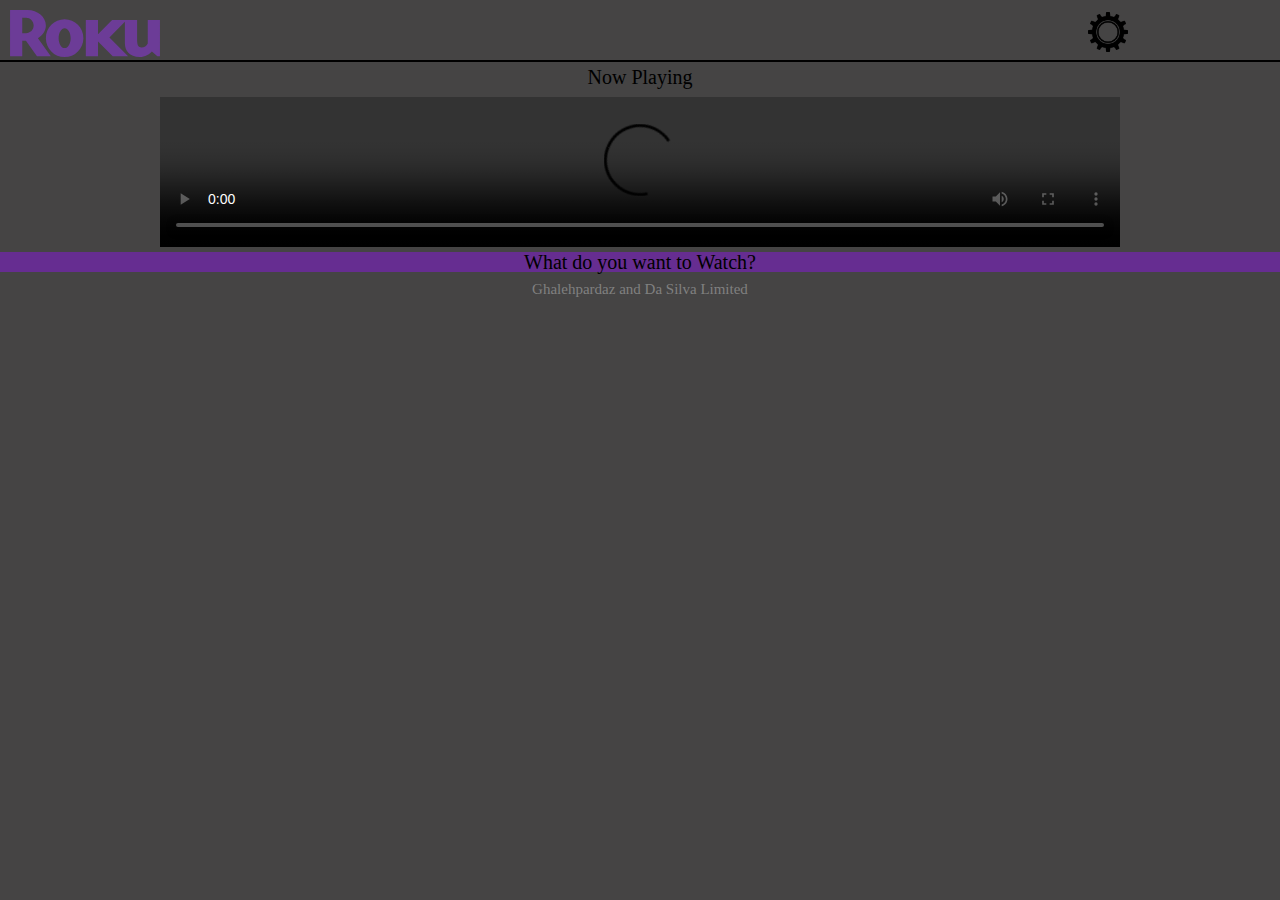
==== RokuCSS/adultmovie.html @ 06bf58fe "css changes" ====
<!DOCTYPE html>
<html lang="en">
<head>
    <meta charset="UTF-8">
    <meta name="viewport" content="width=device-width, initial-scale=1.0">
    <title>Roku</title>
    <link rel="stylesheet" href="public/css/reset.css">
    <link rel="stylesheet" href="public/css/style.css">
</head>

<body>
<div class="logo">
    <img src="public/images/roku.svg"></img>
</div>

<div class="setting">  <a href="#"><img src="public/images/setting.png"></img></a></div>

<div class="video">
    <h1>Now Playing</h1>
    <video class="videoPlay" controls="">
    <source src="public/images/Batman_&_Robin_(1997).mp4">
    </video>


</div>

<div class="movieContainer">
    <h1>What do you want to Watch?</h1>


</div>


<div class="footer"><h1>Ghalehpardaz and Da Silva Limited</h1></div>

</body>
</html>
---- RokuCSS/public/css/style.css ----
body{background-color:#454444}.logo{border-bottom:2px solid black}.logo img{width:30%;padding-top:10px;padding-left:10px}.setting img{width:8%;height:auto;margin-left:85%;margin-top:-10%;position:absolute}.sign h1{text-align:center;font-size:25px;color:white;margin-top:30px}.sign h2{text-align:center;margin-top:20px;font-size:20px;color:white}.signup{background-color:rgba(1,1,1,0.6);width:100%;padding-top:1%;padding-bottom:1%;margin-top:10px}#contactForm h3{text-align:center;margin-top:30px;padding-bottom:10px;color:white}#contactForm h4{text-align:center;margin-top:30px;color:white}input.nameInput{display:block;margin:0 auto;width:250px}input.emailInput{display:block;margin:0 auto;width:250px}input.passwordInput{display:block;margin:0 auto;width:250px}.account{display:inline-grid;grid-template-columns:auto auto auto;padding-top:10px}button.adultAccount{width:60px;height:60px;display:block;margin-right:5px;background-color:grey;font-size:15px;color:white}button.kidsAccount{width:60px;height:60px;display:block;background-color:magenta;font-size:15px;color:green}button.submit{display:block;margin:0 auto;width:150px;height:50px;margin-top:10px;background-color:#662D91;border-color:#662D91;color:white;box-shadow:0px 0px 60px -10px rgba(102,45,145,0.6)}button.submit:hover{cursor:pointer}.footer h1{margin-top:10px;text-align:center;font-size:15px;color:gray}.accountAccess h1{text-align:center;color:white;font-size:25px;margin-top:100px}#loginForm{background-color:rgba(1,1,1,0.6);margin-top:20px;width:100%;height:100%}#loginForm h3{text-align:center;color:white;margin-top:10px;padding-top:10px}input.usernameLogin{margin:0 auto;display:block;width:250px;margin-top:10px}input.passwordLogin{margin:0 auto;display:block;width:250px;margin-top:10px}button.submitLogin{display:block;margin:0 auto;width:150px;height:50px;margin-top:10px;background-color:#662D91;border-color:#662D91;color:white;box-shadow:0px 0px 60px -10px rgba(102,45,145,0.6)}button.submit:hover{cursor:pointer}.video h1{text-align:center;font-size:20px;margin-top:5px}.movieContainer{background-color:#662D91;width:auto;height:auto}.movieContainer h1{text-align:center;font-size:15px;margin-top:5px}.video{width:100%;height:auto}.videoPlay{width:100%;margin-top:5px}.backgroundKids{background-color:white}body#kids_class{background-color:#cc90cc}@media only screen and (min-device-width: 768px){.logo{border-bottom:2px solid black}.logo img{width:20%;padding-top:10px;padding-left:10px}.setting img{width:5%;height:auto;margin-left:90%;margin-top:-7%;position:absolute}.sign h1{text-align:center;font-size:25px;color:white;margin-top:10px}.sign h2{text-align:center;margin-top:10px;font-size:20px;color:white}.signup{background-color:rgba(1,1,1,0.6);width:100%;padding-top:1%;padding-bottom:1%;margin-top:10px}#contactForm h3{text-align:center;margin-top:30px;padding-bottom:10px;color:white}#contactForm h4{text-align:center;margin-top:30px;color:white}input.nameInput{display:block;margin:0 auto;width:250px}input.emailInput{display:block;margin:0 auto;width:250px}input.passwordInput{display:block;margin:0 auto;width:250px}.account{display:inline-grid;grid-template-columns:auto auto auto;padding-top:10px}button.adultAccount{width:60px;height:60px;display:block;margin-right:5px;background-color:grey;font-size:15px;color:white}button.kidsAccount{width:60px;height:60px;display:block;background-color:magenta;font-size:15px;color:green}button.submit{display:block;margin:0 auto;width:150px;height:50px;margin-top:10px}button.submit:hover{cursor:pointer}.footer h1{margin-top:10px;text-align:center;font-size:15px;color:gray}.accountAccess h1{text-align:center;color:white;font-size:25px;margin-top:100px}#loginForm{background-color:rgba(1,1,1,0.6);margin-top:20px;width:100%;height:100%}#loginForm h3{text-align:center;color:white;margin-top:10px;padding-top:10px}input.usernameLogin{margin:0 auto;display:block;width:250px;margin-top:10px}input.passwordLogin{margin:0 auto;display:block;width:250px;margin-top:10px}button.submitLogin{display:block;margin:0 auto;width:150px;height:50px;margin-top:10px;background-color:#662D91;border-color:#662D91;color:white;box-shadow:0px 0px 60px -10px rgba(102,45,145,0.6)}button.submit:hover{cursor:pointer}.video h1{text-align:center;font-size:20px;margin-top:5px}.movieContainer{background-color:#662D91;width:auto;height:auto}.movieContainer h1{text-align:center;font-size:20px;margin-top:5px}.video{width:100%;height:auto}.videoPlay{width:100%;margin-top:5px}.backgroundKids{background-color:white}body#kids_class{background-color:#cc90cc}}@media only screen and (min-device-width: 900px){.logo{border-bottom:2px solid black}.logo img{width:150px;padding-top:10px;padding-left:10px}.setting img{width:40px;height:auto;margin-left:85%;margin-top:-50px;position:absolute}.sign h1{text-align:center;font-size:25px;color:white;margin-top:40px}.sign h2{text-align:center;margin-top:10px;font-size:20px;color:white}.signup{background-color:rgba(1,1,1,0.6);width:100%;padding-top:1%;padding-bottom:1%;margin:0 auto;margin-top:25px}#contactForm h3{text-align:center;margin-top:30px;padding-bottom:10px;color:white}#contactForm h4{text-align:center;margin-top:30px;color:white}input.nameInput{display:block;margin:0 auto;width:250px}input.emailInput{display:block;margin:0 auto;width:250px}input.passwordInput{display:block;margin:0 auto;width:250px}.account{display:inline-grid;grid-template-columns:auto auto auto;padding-top:10px}button.adultAccount{width:60px;height:60px;display:block;margin-right:5px;background-color:grey;font-size:15px;color:white}button.kidsAccount{width:60px;height:60px;display:block;background-color:magenta;font-size:15px;color:green}button.submit{display:block;margin:0 auto;width:150px;height:50px;margin-top:10px}button.submit:hover{cursor:pointer}.footer h1{margin-top:10px;text-align:center;font-size:15px;color:gray}.accountAccess h1{text-align:center;color:white;font-size:25px;margin-top:100px}#loginForm{background-color:rgba(1,1,1,0.6);margin-top:20px;width:100%;height:100%}#loginForm h3{text-align:center;color:white;margin-top:10px;padding-top:10px}input.usernameLogin{margin:0 auto;display:block;width:250px;margin-top:10px}input.passwordLogin{margin:0 auto;display:block;width:250px;margin-top:10px}button.submitLogin{display:block;margin:0 auto;width:150px;height:50px;margin-top:10px;background-color:#662D91;border-color:#662D91;color:white;box-shadow:0px 0px 60px -10px rgba(102,45,145,0.6)}button.submit:hover{cursor:pointer}.video h1{text-align:center;font-size:20px;margin-top:5px;padding-bottom:10px}.movieContainer{background-color:#662D91;width:auto;height:auto}.movieContainer h1{text-align:center;font-size:20px;margin-top:5px}.video{width:100%;height:auto}.videoPlay{width:75%;margin:0 auto;display:block}.backgroundKids{background-color:white}body#kids_class{background-color:#cc90cc}}
/*# sourceMappingURL=style.css.map */
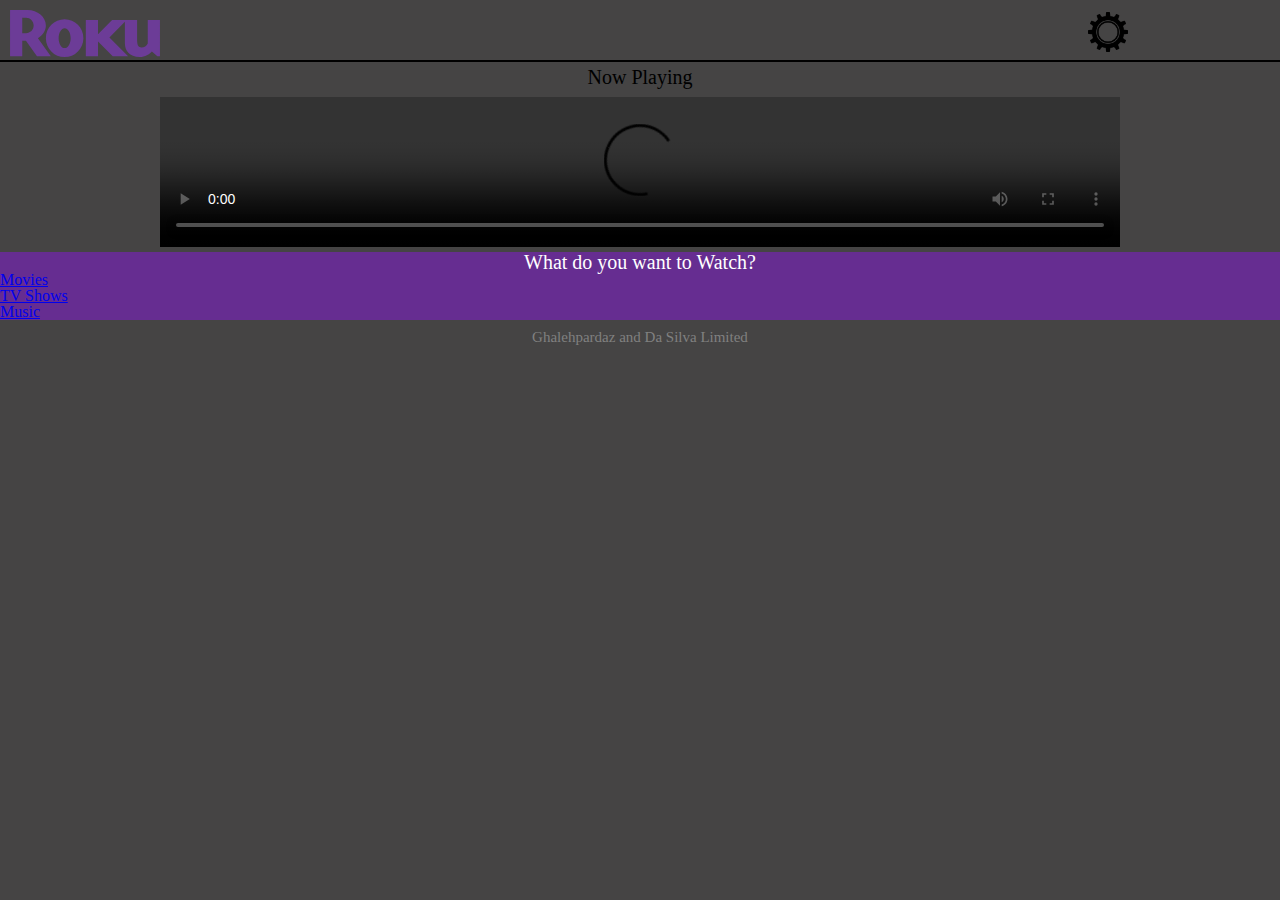
==== commit ed2e96cb: "css update" ====
--- a/RokuCSS/adultmovie.html
+++ b/RokuCSS/adultmovie.html
@@ -20,14 +20,20 @@
     <video class="videoPlay" controls="">
     <source src="public/images/Batman_&_Robin_(1997).mp4">
     </video>
+</div>
 
 
-</div>
 
 <div class="movieContainer">
     <h1>What do you want to Watch?</h1>
 
-
+    <div class="selection">
+        <ul>
+            <a href="#"><li>Movies</li></a>
+            <a href="#"><li>TV Shows</li></a>
+            <a href="#"><li>Music</li></a>
+          </ul>
+        </div>
 </div>
 
 
--- a/RokuCSS/public/css/style.css
+++ b/RokuCSS/public/css/style.css
@@ -1,2 +1,2 @@
-body{background-color:#454444}.logo{border-bottom:2px solid black}.logo img{width:30%;padding-top:10px;padding-left:10px}.setting img{width:8%;height:auto;margin-left:85%;margin-top:-10%;position:absolute}.sign h1{text-align:center;font-size:25px;color:white;margin-top:30px}.sign h2{text-align:center;margin-top:20px;font-size:20px;color:white}.signup{background-color:rgba(1,1,1,0.6);width:100%;padding-top:1%;padding-bottom:1%;margin-top:10px}#contactForm h3{text-align:center;margin-top:30px;padding-bottom:10px;color:white}#contactForm h4{text-align:center;margin-top:30px;color:white}input.nameInput{display:block;margin:0 auto;width:250px}input.emailInput{display:block;margin:0 auto;width:250px}input.passwordInput{display:block;margin:0 auto;width:250px}.account{display:inline-grid;grid-template-columns:auto auto auto;padding-top:10px}button.adultAccount{width:60px;height:60px;display:block;margin-right:5px;background-color:grey;font-size:15px;color:white}button.kidsAccount{width:60px;height:60px;display:block;background-color:magenta;font-size:15px;color:green}button.submit{display:block;margin:0 auto;width:150px;height:50px;margin-top:10px;background-color:#662D91;border-color:#662D91;color:white;box-shadow:0px 0px 60px -10px rgba(102,45,145,0.6)}button.submit:hover{cursor:pointer}.footer h1{margin-top:10px;text-align:center;font-size:15px;color:gray}.accountAccess h1{text-align:center;color:white;font-size:25px;margin-top:100px}#loginForm{background-color:rgba(1,1,1,0.6);margin-top:20px;width:100%;height:100%}#loginForm h3{text-align:center;color:white;margin-top:10px;padding-top:10px}input.usernameLogin{margin:0 auto;display:block;width:250px;margin-top:10px}input.passwordLogin{margin:0 auto;display:block;width:250px;margin-top:10px}button.submitLogin{display:block;margin:0 auto;width:150px;height:50px;margin-top:10px;background-color:#662D91;border-color:#662D91;color:white;box-shadow:0px 0px 60px -10px rgba(102,45,145,0.6)}button.submit:hover{cursor:pointer}.video h1{text-align:center;font-size:20px;margin-top:5px}.movieContainer{background-color:#662D91;width:auto;height:auto}.movieContainer h1{text-align:center;font-size:15px;margin-top:5px}.video{width:100%;height:auto}.videoPlay{width:100%;margin-top:5px}.backgroundKids{background-color:white}body#kids_class{background-color:#cc90cc}@media only screen and (min-device-width: 768px){.logo{border-bottom:2px solid black}.logo img{width:20%;padding-top:10px;padding-left:10px}.setting img{width:5%;height:auto;margin-left:90%;margin-top:-7%;position:absolute}.sign h1{text-align:center;font-size:25px;color:white;margin-top:10px}.sign h2{text-align:center;margin-top:10px;font-size:20px;color:white}.signup{background-color:rgba(1,1,1,0.6);width:100%;padding-top:1%;padding-bottom:1%;margin-top:10px}#contactForm h3{text-align:center;margin-top:30px;padding-bottom:10px;color:white}#contactForm h4{text-align:center;margin-top:30px;color:white}input.nameInput{display:block;margin:0 auto;width:250px}input.emailInput{display:block;margin:0 auto;width:250px}input.passwordInput{display:block;margin:0 auto;width:250px}.account{display:inline-grid;grid-template-columns:auto auto auto;padding-top:10px}button.adultAccount{width:60px;height:60px;display:block;margin-right:5px;background-color:grey;font-size:15px;color:white}button.kidsAccount{width:60px;height:60px;display:block;background-color:magenta;font-size:15px;color:green}button.submit{display:block;margin:0 auto;width:150px;height:50px;margin-top:10px}button.submit:hover{cursor:pointer}.footer h1{margin-top:10px;text-align:center;font-size:15px;color:gray}.accountAccess h1{text-align:center;color:white;font-size:25px;margin-top:100px}#loginForm{background-color:rgba(1,1,1,0.6);margin-top:20px;width:100%;height:100%}#loginForm h3{text-align:center;color:white;margin-top:10px;padding-top:10px}input.usernameLogin{margin:0 auto;display:block;width:250px;margin-top:10px}input.passwordLogin{margin:0 auto;display:block;width:250px;margin-top:10px}button.submitLogin{display:block;margin:0 auto;width:150px;height:50px;margin-top:10px;background-color:#662D91;border-color:#662D91;color:white;box-shadow:0px 0px 60px -10px rgba(102,45,145,0.6)}button.submit:hover{cursor:pointer}.video h1{text-align:center;font-size:20px;margin-top:5px}.movieContainer{background-color:#662D91;width:auto;height:auto}.movieContainer h1{text-align:center;font-size:20px;margin-top:5px}.video{width:100%;height:auto}.videoPlay{width:100%;margin-top:5px}.backgroundKids{background-color:white}body#kids_class{background-color:#cc90cc}}@media only screen and (min-device-width: 900px){.logo{border-bottom:2px solid black}.logo img{width:150px;padding-top:10px;padding-left:10px}.setting img{width:40px;height:auto;margin-left:85%;margin-top:-50px;position:absolute}.sign h1{text-align:center;font-size:25px;color:white;margin-top:40px}.sign h2{text-align:center;margin-top:10px;font-size:20px;color:white}.signup{background-color:rgba(1,1,1,0.6);width:100%;padding-top:1%;padding-bottom:1%;margin:0 auto;margin-top:25px}#contactForm h3{text-align:center;margin-top:30px;padding-bottom:10px;color:white}#contactForm h4{text-align:center;margin-top:30px;color:white}input.nameInput{display:block;margin:0 auto;width:250px}input.emailInput{display:block;margin:0 auto;width:250px}input.passwordInput{display:block;margin:0 auto;width:250px}.account{display:inline-grid;grid-template-columns:auto auto auto;padding-top:10px}button.adultAccount{width:60px;height:60px;display:block;margin-right:5px;background-color:grey;font-size:15px;color:white}button.kidsAccount{width:60px;height:60px;display:block;background-color:magenta;font-size:15px;color:green}button.submit{display:block;margin:0 auto;width:150px;height:50px;margin-top:10px}button.submit:hover{cursor:pointer}.footer h1{margin-top:10px;text-align:center;font-size:15px;color:gray}.accountAccess h1{text-align:center;color:white;font-size:25px;margin-top:100px}#loginForm{background-color:rgba(1,1,1,0.6);margin-top:20px;width:100%;height:100%}#loginForm h3{text-align:center;color:white;margin-top:10px;padding-top:10px}input.usernameLogin{margin:0 auto;display:block;width:250px;margin-top:10px}input.passwordLogin{margin:0 auto;display:block;width:250px;margin-top:10px}button.submitLogin{display:block;margin:0 auto;width:150px;height:50px;margin-top:10px;background-color:#662D91;border-color:#662D91;color:white;box-shadow:0px 0px 60px -10px rgba(102,45,145,0.6)}button.submit:hover{cursor:pointer}.video h1{text-align:center;font-size:20px;margin-top:5px;padding-bottom:10px}.movieContainer{background-color:#662D91;width:auto;height:auto}.movieContainer h1{text-align:center;font-size:20px;margin-top:5px}.video{width:100%;height:auto}.videoPlay{width:75%;margin:0 auto;display:block}.backgroundKids{background-color:white}body#kids_class{background-color:#cc90cc}}
+body{background-color:#454444}.logo{border-bottom:2px solid black}.logo img{width:30%;padding-top:10px;padding-left:10px}.setting img{width:8%;height:auto;margin-left:85%;margin-top:-10%;position:absolute}.sign h1{text-align:center;font-size:25px;color:white;margin-top:30px}.sign h2{text-align:center;margin-top:20px;font-size:20px;color:white}.signup{background-color:rgba(1,1,1,0.6);width:100%;padding-top:1%;padding-bottom:1%;margin-top:10px}#contactForm h3{text-align:center;margin-top:30px;padding-bottom:10px;color:white}#contactForm h4{text-align:center;margin-top:30px;color:white}input.nameInput{display:block;margin:0 auto;width:250px}input.emailInput{display:block;margin:0 auto;width:250px}input.passwordInput{display:block;margin:0 auto;width:250px}.account{display:inline-grid;grid-template-columns:auto auto auto;padding-top:10px}button.adultAccount{width:60px;height:60px;display:block;margin-right:5px;background-color:grey;font-size:15px;color:white}button.kidsAccount{width:60px;height:60px;display:block;background-color:magenta;font-size:15px;color:green}button.submit{display:block;margin:0 auto;width:150px;height:50px;margin-top:10px;background-color:#662D91;border-color:#662D91;color:white;box-shadow:0px 0px 60px -10px rgba(102,45,145,0.6)}button.submit:hover{cursor:pointer}.footer h1{margin-top:10px;text-align:center;font-size:15px;color:gray}.accountAccess h1{text-align:center;color:white;font-size:25px;margin-top:100px}#loginForm{background-color:rgba(1,1,1,0.6);margin-top:20px;width:100%;height:100%}#loginForm h3{text-align:center;color:white;margin-top:10px;padding-top:10px}input.usernameLogin{margin:0 auto;display:block;width:250px;margin-top:10px}input.passwordLogin{margin:0 auto;display:block;width:250px;margin-top:10px}button.submitLogin{display:block;margin:0 auto;width:150px;height:50px;margin-top:10px;background-color:#662D91;border-color:#662D91;color:white;box-shadow:0px 0px 60px -10px rgba(102,45,145,0.6)}button.submit:hover{cursor:pointer}.video h1{text-align:center;font-size:20px;margin-top:5px}.movieContainer{background-color:#662D91;width:auto;height:auto}.movieContainer h1{text-align:center;font-size:15px;margin-top:5px}.video{width:100%;height:auto}.videoPlay{width:100%;margin-top:5px}.backgroundKids{background-color:white}.kidContainer{background-color:#A38BC4;width:auto;height:auto;margin-top:5px}.kidContainer h1{text-align:center;font-size:20px}body#kids_class{background-color:#E2ECF8}@media only screen and (min-device-width: 768px){.logo{border-bottom:2px solid black}.logo img{width:20%;padding-top:10px;padding-left:10px}.setting img{width:5%;height:auto;margin-left:90%;margin-top:-7%;position:absolute}.sign h1{text-align:center;font-size:25px;color:white;margin-top:10px}.sign h2{text-align:center;margin-top:10px;font-size:20px;color:white}.signup{background-color:rgba(1,1,1,0.6);width:100%;padding-top:1%;padding-bottom:1%;margin-top:10px}#contactForm h3{text-align:center;margin-top:30px;padding-bottom:10px;color:white}#contactForm h4{text-align:center;margin-top:30px;color:white}input.nameInput{display:block;margin:0 auto;width:250px}input.emailInput{display:block;margin:0 auto;width:250px}input.passwordInput{display:block;margin:0 auto;width:250px}.account{display:inline-grid;grid-template-columns:auto auto auto;padding-top:10px}button.adultAccount{width:60px;height:60px;display:block;margin-right:5px;background-color:grey;font-size:15px;color:white}button.kidsAccount{width:60px;height:60px;display:block;background-color:magenta;font-size:15px;color:green}button.submit{display:block;margin:0 auto;width:150px;height:50px;margin-top:10px}button.submit:hover{cursor:pointer}.footer h1{margin-top:10px;text-align:center;font-size:15px;color:gray}.accountAccess h1{text-align:center;color:white;font-size:25px;margin-top:100px}#loginForm{background-color:rgba(1,1,1,0.6);margin-top:20px;width:100%;height:100%}#loginForm h3{text-align:center;color:white;margin-top:10px;padding-top:10px}input.usernameLogin{margin:0 auto;display:block;width:250px;margin-top:10px}input.passwordLogin{margin:0 auto;display:block;width:250px;margin-top:10px}button.submitLogin{display:block;margin:0 auto;width:150px;height:50px;margin-top:10px;background-color:#662D91;border-color:#662D91;color:white;box-shadow:0px 0px 60px -10px rgba(102,45,145,0.6)}button.submit:hover{cursor:pointer}.video h1{text-align:center;font-size:20px;margin-top:5px}.movieContainer{background-color:#662D91;width:auto;height:auto}.movieContainer h1{text-align:center;font-size:20px;margin-top:5px}.video{width:100%;height:auto}.videoPlay{width:100%;margin-top:5px}.backgroundKids{background-color:white}.kidContainer{background-color:#A38BC4;width:auto;height:auto;margin-top:5px}.kidContainer h1{text-align:center;font-size:20px}body#kids_class{background-color:#E2ECF8}}@media only screen and (min-device-width: 900px){.logo{border-bottom:2px solid black}.logo img{width:150px;padding-top:10px;padding-left:10px}.setting img{width:40px;height:auto;margin-left:85%;margin-top:-50px;position:absolute}.sign h1{text-align:center;font-size:25px;color:white;margin-top:40px}.sign h2{text-align:center;margin-top:10px;font-size:20px;color:white}.signup{background-color:rgba(1,1,1,0.6);width:100%;padding-top:1%;padding-bottom:1%;margin:0 auto;margin-top:25px}#contactForm h3{text-align:center;margin-top:30px;padding-bottom:10px;color:white}#contactForm h4{text-align:center;margin-top:30px;color:white}input.nameInput{display:block;margin:0 auto;width:250px}input.emailInput{display:block;margin:0 auto;width:250px}input.passwordInput{display:block;margin:0 auto;width:250px}.account{display:inline-grid;grid-template-columns:auto auto auto;padding-top:10px}button.adultAccount{width:60px;height:60px;display:block;margin-right:5px;background-color:grey;font-size:15px;color:white}button.kidsAccount{width:60px;height:60px;display:block;background-color:magenta;font-size:15px;color:green}button.submit{display:block;margin:0 auto;width:150px;height:50px;margin-top:10px}button.submit:hover{cursor:pointer}.footer h1{margin-top:10px;text-align:center;font-size:15px;color:gray}.accountAccess h1{text-align:center;color:white;font-size:25px;margin-top:100px}#loginForm{background-color:rgba(1,1,1,0.6);margin-top:20px;width:100%;height:100%}#loginForm h3{text-align:center;color:white;margin-top:10px;padding-top:10px}input.usernameLogin{margin:0 auto;display:block;width:250px;margin-top:10px}input.passwordLogin{margin:0 auto;display:block;width:250px;margin-top:10px}button.submitLogin{display:block;margin:0 auto;width:150px;height:50px;margin-top:10px;background-color:#662D91;border-color:#662D91;color:white;box-shadow:0px 0px 60px -10px rgba(102,45,145,0.6)}button.submit:hover{cursor:pointer}.video h1{text-align:center;font-size:20px;margin-top:5px;padding-bottom:10px}.movieContainer{background-color:#662D91;width:auto;height:auto}.movieContainer h1{text-align:center;font-size:20px;margin-top:5px;color:white}.video{width:100%;height:auto}.videoPlay{width:75%;margin:0 auto;display:block}.backgroundKids{background-color:white}.kidContainer{background-color:#A38BC4;width:auto;height:auto;margin-top:5px}.kidContainer h1{text-align:center;font-size:20px}body#kids_class{background-color:#E2ECF8}}
 /*# sourceMappingURL=style.css.map */
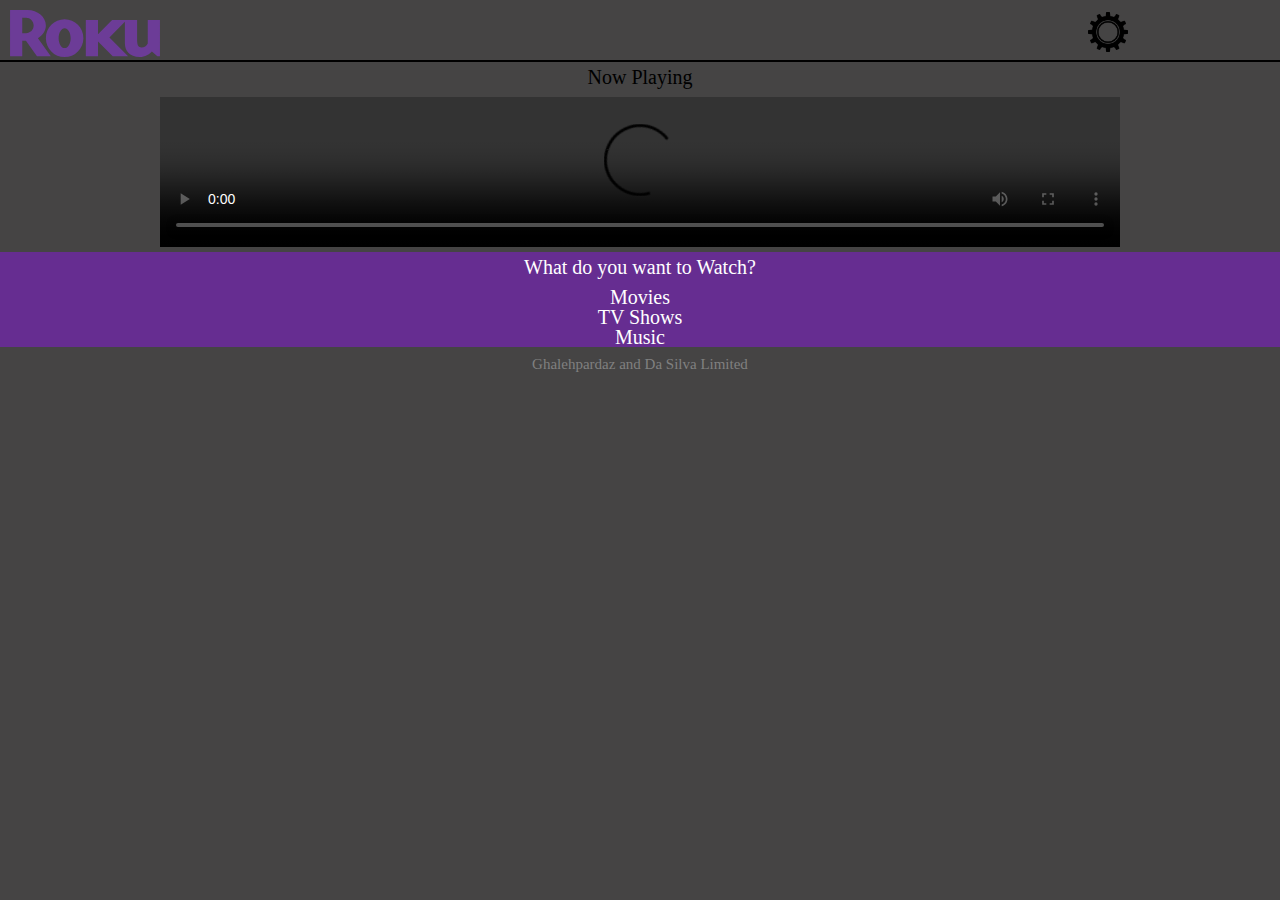
==== commit 99c5af58: "changes" ====
--- a/RokuCSS/adultmovie.html
+++ b/RokuCSS/adultmovie.html
@@ -10,7 +10,7 @@
 
 <body>
 <div class="logo">
-    <img src="public/images/roku.svg"></img>
+<a href="#"><img src="public/images/roku.svg"></img></a> 
 </div>
 
 <div class="setting">  <a href="#"><img src="public/images/setting.png"></img></a></div>
--- a/RokuCSS/public/css/style.css
+++ b/RokuCSS/public/css/style.css
@@ -1,2 +1,2 @@
-body{background-color:#454444}.logo{border-bottom:2px solid black}.logo img{width:30%;padding-top:10px;padding-left:10px}.setting img{width:8%;height:auto;margin-left:85%;margin-top:-10%;position:absolute}.sign h1{text-align:center;font-size:25px;color:white;margin-top:30px}.sign h2{text-align:center;margin-top:20px;font-size:20px;color:white}.signup{background-color:rgba(1,1,1,0.6);width:100%;padding-top:1%;padding-bottom:1%;margin-top:10px}#contactForm h3{text-align:center;margin-top:30px;padding-bottom:10px;color:white}#contactForm h4{text-align:center;margin-top:30px;color:white}input.nameInput{display:block;margin:0 auto;width:250px}input.emailInput{display:block;margin:0 auto;width:250px}input.passwordInput{display:block;margin:0 auto;width:250px}.account{display:inline-grid;grid-template-columns:auto auto auto;padding-top:10px}button.adultAccount{width:60px;height:60px;display:block;margin-right:5px;background-color:grey;font-size:15px;color:white}button.kidsAccount{width:60px;height:60px;display:block;background-color:magenta;font-size:15px;color:green}button.submit{display:block;margin:0 auto;width:150px;height:50px;margin-top:10px;background-color:#662D91;border-color:#662D91;color:white;box-shadow:0px 0px 60px -10px rgba(102,45,145,0.6)}button.submit:hover{cursor:pointer}.footer h1{margin-top:10px;text-align:center;font-size:15px;color:gray}.accountAccess h1{text-align:center;color:white;font-size:25px;margin-top:100px}#loginForm{background-color:rgba(1,1,1,0.6);margin-top:20px;width:100%;height:100%}#loginForm h3{text-align:center;color:white;margin-top:10px;padding-top:10px}input.usernameLogin{margin:0 auto;display:block;width:250px;margin-top:10px}input.passwordLogin{margin:0 auto;display:block;width:250px;margin-top:10px}button.submitLogin{display:block;margin:0 auto;width:150px;height:50px;margin-top:10px;background-color:#662D91;border-color:#662D91;color:white;box-shadow:0px 0px 60px -10px rgba(102,45,145,0.6)}button.submit:hover{cursor:pointer}.video h1{text-align:center;font-size:20px;margin-top:5px}.movieContainer{background-color:#662D91;width:auto;height:auto}.movieContainer h1{text-align:center;font-size:15px;margin-top:5px}.video{width:100%;height:auto}.videoPlay{width:100%;margin-top:5px}.backgroundKids{background-color:white}.kidContainer{background-color:#A38BC4;width:auto;height:auto;margin-top:5px}.kidContainer h1{text-align:center;font-size:20px}body#kids_class{background-color:#E2ECF8}@media only screen and (min-device-width: 768px){.logo{border-bottom:2px solid black}.logo img{width:20%;padding-top:10px;padding-left:10px}.setting img{width:5%;height:auto;margin-left:90%;margin-top:-7%;position:absolute}.sign h1{text-align:center;font-size:25px;color:white;margin-top:10px}.sign h2{text-align:center;margin-top:10px;font-size:20px;color:white}.signup{background-color:rgba(1,1,1,0.6);width:100%;padding-top:1%;padding-bottom:1%;margin-top:10px}#contactForm h3{text-align:center;margin-top:30px;padding-bottom:10px;color:white}#contactForm h4{text-align:center;margin-top:30px;color:white}input.nameInput{display:block;margin:0 auto;width:250px}input.emailInput{display:block;margin:0 auto;width:250px}input.passwordInput{display:block;margin:0 auto;width:250px}.account{display:inline-grid;grid-template-columns:auto auto auto;padding-top:10px}button.adultAccount{width:60px;height:60px;display:block;margin-right:5px;background-color:grey;font-size:15px;color:white}button.kidsAccount{width:60px;height:60px;display:block;background-color:magenta;font-size:15px;color:green}button.submit{display:block;margin:0 auto;width:150px;height:50px;margin-top:10px}button.submit:hover{cursor:pointer}.footer h1{margin-top:10px;text-align:center;font-size:15px;color:gray}.accountAccess h1{text-align:center;color:white;font-size:25px;margin-top:100px}#loginForm{background-color:rgba(1,1,1,0.6);margin-top:20px;width:100%;height:100%}#loginForm h3{text-align:center;color:white;margin-top:10px;padding-top:10px}input.usernameLogin{margin:0 auto;display:block;width:250px;margin-top:10px}input.passwordLogin{margin:0 auto;display:block;width:250px;margin-top:10px}button.submitLogin{display:block;margin:0 auto;width:150px;height:50px;margin-top:10px;background-color:#662D91;border-color:#662D91;color:white;box-shadow:0px 0px 60px -10px rgba(102,45,145,0.6)}button.submit:hover{cursor:pointer}.video h1{text-align:center;font-size:20px;margin-top:5px}.movieContainer{background-color:#662D91;width:auto;height:auto}.movieContainer h1{text-align:center;font-size:20px;margin-top:5px}.video{width:100%;height:auto}.videoPlay{width:100%;margin-top:5px}.backgroundKids{background-color:white}.kidContainer{background-color:#A38BC4;width:auto;height:auto;margin-top:5px}.kidContainer h1{text-align:center;font-size:20px}body#kids_class{background-color:#E2ECF8}}@media only screen and (min-device-width: 900px){.logo{border-bottom:2px solid black}.logo img{width:150px;padding-top:10px;padding-left:10px}.setting img{width:40px;height:auto;margin-left:85%;margin-top:-50px;position:absolute}.sign h1{text-align:center;font-size:25px;color:white;margin-top:40px}.sign h2{text-align:center;margin-top:10px;font-size:20px;color:white}.signup{background-color:rgba(1,1,1,0.6);width:100%;padding-top:1%;padding-bottom:1%;margin:0 auto;margin-top:25px}#contactForm h3{text-align:center;margin-top:30px;padding-bottom:10px;color:white}#contactForm h4{text-align:center;margin-top:30px;color:white}input.nameInput{display:block;margin:0 auto;width:250px}input.emailInput{display:block;margin:0 auto;width:250px}input.passwordInput{display:block;margin:0 auto;width:250px}.account{display:inline-grid;grid-template-columns:auto auto auto;padding-top:10px}button.adultAccount{width:60px;height:60px;display:block;margin-right:5px;background-color:grey;font-size:15px;color:white}button.kidsAccount{width:60px;height:60px;display:block;background-color:magenta;font-size:15px;color:green}button.submit{display:block;margin:0 auto;width:150px;height:50px;margin-top:10px}button.submit:hover{cursor:pointer}.footer h1{margin-top:10px;text-align:center;font-size:15px;color:gray}.accountAccess h1{text-align:center;color:white;font-size:25px;margin-top:100px}#loginForm{background-color:rgba(1,1,1,0.6);margin-top:20px;width:100%;height:100%}#loginForm h3{text-align:center;color:white;margin-top:10px;padding-top:10px}input.usernameLogin{margin:0 auto;display:block;width:250px;margin-top:10px}input.passwordLogin{margin:0 auto;display:block;width:250px;margin-top:10px}button.submitLogin{display:block;margin:0 auto;width:150px;height:50px;margin-top:10px;background-color:#662D91;border-color:#662D91;color:white;box-shadow:0px 0px 60px -10px rgba(102,45,145,0.6)}button.submit:hover{cursor:pointer}.video h1{text-align:center;font-size:20px;margin-top:5px;padding-bottom:10px}.movieContainer{background-color:#662D91;width:auto;height:auto}.movieContainer h1{text-align:center;font-size:20px;margin-top:5px;color:white}.video{width:100%;height:auto}.videoPlay{width:75%;margin:0 auto;display:block}.backgroundKids{background-color:white}.kidContainer{background-color:#A38BC4;width:auto;height:auto;margin-top:5px}.kidContainer h1{text-align:center;font-size:20px}body#kids_class{background-color:#E2ECF8}}
+body{background-color:#454444}.logo{border-bottom:2px solid black}.logo img{width:30%;padding-top:10px;padding-left:10px}.setting img{width:8%;height:auto;margin-left:85%;margin-top:-10%;position:absolute}.sign h1{text-align:center;font-size:25px;color:white;margin-top:30px}.sign h2{text-align:center;margin-top:20px;font-size:20px;color:white}.signup{background-color:rgba(1,1,1,0.6);width:100%;padding-top:1%;padding-bottom:1%;margin-top:10px}#contactForm h3{text-align:center;margin-top:30px;padding-bottom:10px;color:white}#contactForm h4{text-align:center;margin-top:30px;color:white}input.nameInput{display:block;margin:0 auto;width:250px}input.emailInput{display:block;margin:0 auto;width:250px}input.passwordInput{display:block;margin:0 auto;width:250px}.account{display:inline-grid;grid-template-columns:auto auto auto;padding-top:10px}button.adultAccount{width:60px;height:60px;display:block;margin-right:5px;background-color:grey;font-size:15px;color:white}button.kidsAccount{width:60px;height:60px;display:block;background-color:magenta;font-size:15px;color:green}button.submit{display:block;margin:0 auto;width:150px;height:50px;margin-top:10px;background-color:#662D91;border-color:#662D91;color:white;box-shadow:0px 0px 60px -10px rgba(102,45,145,0.6)}button.submit:hover{cursor:pointer}.footer h1{margin-top:10px;text-align:center;font-size:15px;color:gray}.accountAccess h1{text-align:center;color:white;font-size:25px;margin-top:100px}#loginForm{background-color:rgba(1,1,1,0.6);margin-top:20px;width:100%;height:100%}#loginForm h3{text-align:center;color:white;margin-top:10px;padding-top:10px}input.usernameLogin{margin:0 auto;display:block;width:250px;margin-top:10px}input.passwordLogin{margin:0 auto;display:block;width:250px;margin-top:10px}button.submitLogin{cursor:pointer;display:block;margin:0 auto;width:150px;height:50px;margin-top:10px;background-color:#662D91;border-color:#662D91;color:white;box-shadow:0px 0px 60px -10px rgba(102,45,145,0.6)}button.submit:hover{cursor:pointer}.video h1{text-align:center;font-size:20px;margin-top:5px}.movieContainer{background-color:#662D91;width:auto;height:auto}.movieContainer h1{text-align:center;font-size:20px;margin-top:5px;padding-top:5px}.video{width:100%;height:auto}.videoPlay{width:100%;margin-top:5px}.selection{padding-top:10px}.selection ul li{text-align:center}.selection li{margin:0 auto;color:white;font-size:20px}.selection a{text-decoration:none;width:1px}.backgroundKids{background-color:white}.kidContainer{background-color:#A38BC4;width:auto;height:auto;margin-top:5px}.kidContainer h1{text-align:center;font-size:20px}body#kids_class{background-color:#E2ECF8}@media only screen and (min-device-width: 768px){.logo{border-bottom:2px solid black}.logo img{width:20%;padding-top:10px;padding-left:10px}.setting img{width:5%;height:auto;margin-left:90%;margin-top:-7%;position:absolute}.sign h1{text-align:center;font-size:25px;color:white;margin-top:10px}.sign h2{text-align:center;margin-top:10px;font-size:20px;color:white}.signup{background-color:rgba(1,1,1,0.6);width:100%;padding-top:1%;padding-bottom:1%;margin-top:10px}#contactForm h3{text-align:center;margin-top:30px;padding-bottom:10px;color:white}#contactForm h4{text-align:center;margin-top:30px;color:white}input.nameInput{display:block;margin:0 auto;width:250px}input.emailInput{display:block;margin:0 auto;width:250px}input.passwordInput{display:block;margin:0 auto;width:250px}.account{display:inline-grid;grid-template-columns:auto auto auto;padding-top:10px}button.adultAccount{width:60px;height:60px;display:block;margin-right:5px;background-color:grey;font-size:15px;color:white}button.kidsAccount{width:60px;height:60px;display:block;background-color:magenta;font-size:15px;color:green}button.submit{display:block;margin:0 auto;width:150px;height:50px;margin-top:10px}button.submit:hover{cursor:pointer}.footer h1{margin-top:10px;text-align:center;font-size:15px;color:gray}.accountAccess h1{text-align:center;color:white;font-size:25px;margin-top:100px}#loginForm{background-color:rgba(1,1,1,0.6);margin-top:20px;width:100%;height:100%}#loginForm h3{text-align:center;color:white;margin-top:10px;padding-top:10px}input.usernameLogin{margin:0 auto;display:block;width:250px;margin-top:10px}input.passwordLogin{margin:0 auto;display:block;width:250px;margin-top:10px}button.submitLogin{cursor:pointer;display:block;margin:0 auto;width:150px;height:50px;margin-top:10px;background-color:#662D91;border-color:#662D91;color:white;box-shadow:0px 0px 60px -10px rgba(102,45,145,0.6)}button.submit:hover{cursor:pointer}.video h1{text-align:center;font-size:20px;margin-top:5px}.movieContainer{background-color:#662D91;width:auto;height:auto}.movieContainer h1{text-align:center;font-size:20px;margin-top:5px}.video{width:100%;height:auto}.videoPlay{width:100%;margin-top:5px}.backgroundKids{background-color:white}.kidContainer{background-color:#A38BC4;width:auto;height:auto;margin-top:5px}.kidContainer h1{text-align:center;font-size:20px}body#kids_class{background-color:#E2ECF8}}@media only screen and (min-device-width: 900px){.logo{border-bottom:2px solid black}.logo img{width:150px;padding-top:10px;padding-left:10px}.setting img{width:40px;height:auto;margin-left:85%;margin-top:-50px;position:absolute}.sign h1{text-align:center;font-size:25px;color:white;margin-top:40px}.sign h2{text-align:center;margin-top:10px;font-size:20px;color:white}.signup{background-color:rgba(1,1,1,0.6);width:100%;padding-top:1%;padding-bottom:1%;margin:0 auto;margin-top:25px}#contactForm h3{text-align:center;margin-top:30px;padding-bottom:10px;color:white}#contactForm h4{text-align:center;margin-top:30px;color:white}input.nameInput{display:block;margin:0 auto;width:250px}input.emailInput{display:block;margin:0 auto;width:250px}input.passwordInput{display:block;margin:0 auto;width:250px}.account{display:inline-grid;grid-template-columns:auto auto auto;padding-top:10px}button.adultAccount{width:60px;height:60px;display:block;margin-right:5px;background-color:grey;font-size:15px;color:white}button.kidsAccount{width:60px;height:60px;display:block;background-color:magenta;font-size:15px;color:green}button.submit{display:block;margin:0 auto;width:150px;height:50px;margin-top:10px}button.submit:hover{cursor:pointer}.footer h1{margin-top:10px;text-align:center;font-size:15px;color:gray}.accountAccess h1{text-align:center;color:white;font-size:25px;margin-top:100px}#loginForm{background-color:rgba(1,1,1,0.6);margin-top:20px;width:100%;height:100%;padding-bottom:1%}#loginForm h3{text-align:center;color:white;margin-top:10px;padding-top:10px}input.usernameLogin{margin:0 auto;display:block;width:250px;margin-top:10px}input.passwordLogin{margin:0 auto;display:block;width:250px;margin-top:10px}button.submitLogin{cursor:pointer;display:block;margin:0 auto;width:150px;height:50px;margin-top:10px;background-color:#662D91;border-color:#662D91;color:white;box-shadow:0px 0px 60px -10px rgba(102,45,145,0.6)}.video h1{text-align:center;font-size:20px;margin-top:5px;padding-bottom:10px}.movieContainer{background-color:#662D91;width:auto;height:auto}.movieContainer h1{text-align:center;font-size:20px;margin-top:5px;color:white}.video{width:100%;height:auto}.videoPlay{width:75%;margin:0 auto;display:block}.backgroundKids{background-color:white}.kidContainer{background-color:#A38BC4;width:auto;height:auto;margin-top:5px}.kidContainer h1{text-align:center;font-size:20px}body#kids_class{background-color:#E2ECF8}}
 /*# sourceMappingURL=style.css.map */
